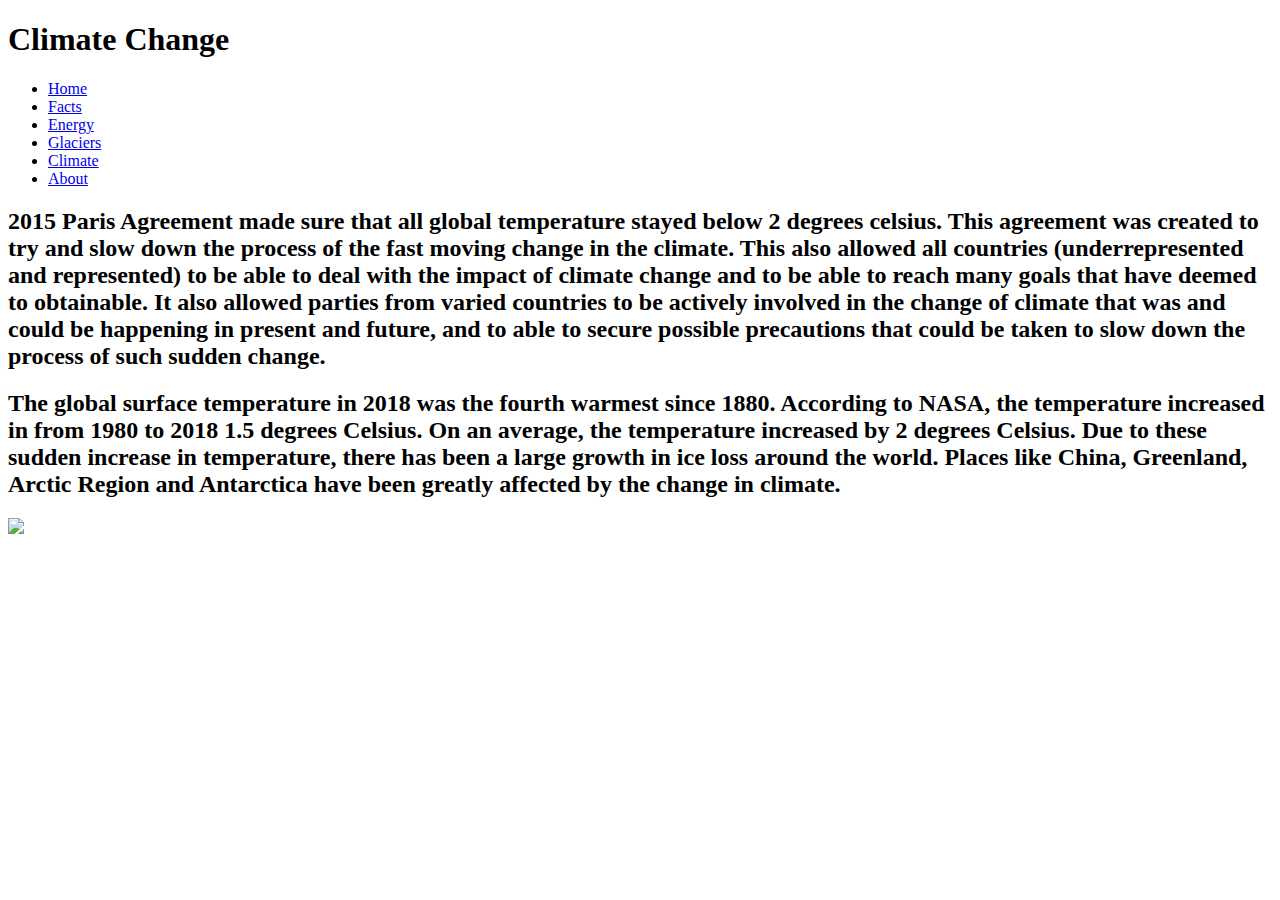
==== index.html @ fac19e08 "Create index.html" ====
<!DOCTYPE html>
<html> 
<head>
<meta name="viewport" content="width=device-width, initial-scale=1">
<title>Climate Change</title>
<link rel="stylesheet" href="index.css">
<script src="script.js"></script>
</head>
<body>
  <h1> Climate Change </h1>

<div class="parallax"></div>

  <nav>
   <ul>
   <li><a href="home.html">Home</a></li>
    <li><a href="facts.html">Facts</a></li>
    <li><a href="energy.html">Energy</a></li>
    <li><a href="glaciers.html">Glaciers</a></li>
    <li><a href="climate.html">Climate</a></li>
    <li><a href="about.html">About</a></li>
  </ul>
 </nav>
  
  <h2>2015 Paris Agreement made sure that all global temperature stayed below 2 degrees celsius. This agreement was created to try and slow down the process of the fast moving change in the climate. This also allowed all countries (underrepresented and represented) to be able to deal with the impact of climate change and to be able to reach many goals that have deemed to obtainable. It also allowed parties from varied countries to be actively involved in the change of climate that was and could be happening in present and future, and to able to secure possible precautions that could be taken to slow down the process of such sudden change.</h2>


  <h2>The global surface temperature in 2018 was the fourth warmest since 1880. According to NASA, the temperature increased in from 1980 to 2018 1.5 degrees Celsius. On an average, the temperature increased by 2 degrees Celsius. Due to these sudden increase in temperature, there has been a large growth in ice loss around the world. Places like China, Greenland, Arctic Region and Antarctica have been greatly affected by the change in climate.</h2>
  
  
<img src = "https://media.whatsyourimpact.org/infographics/climate-change-effects-storms.png">
</body>
</html>
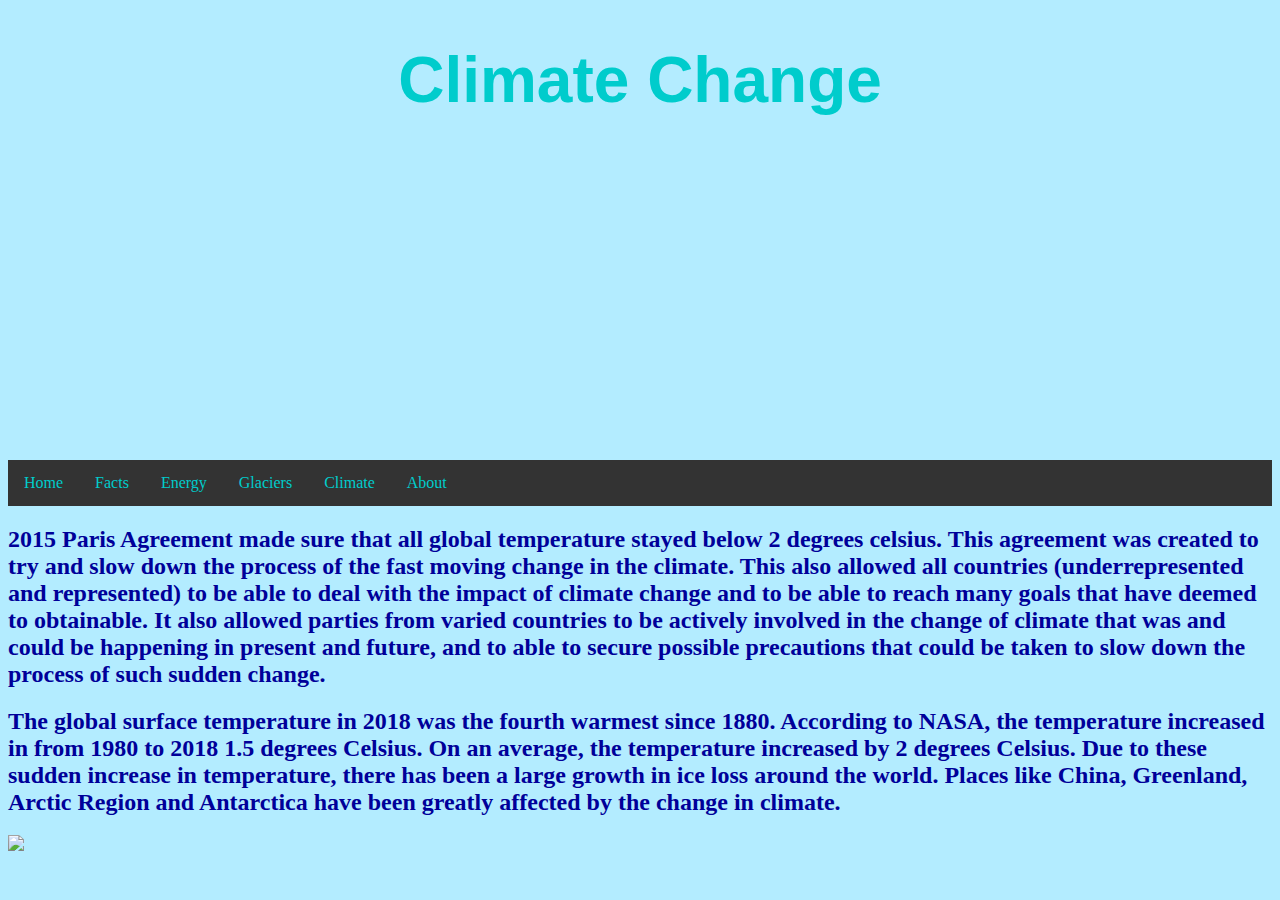
==== commit aae50aa2: "Update index.html" ====
--- a/index.html
+++ b/index.html
@@ -3,7 +3,7 @@
 <head>
 <meta name="viewport" content="width=device-width, initial-scale=1">
 <title>Climate Change</title>
-<link rel="stylesheet" href="index.css">
+<link rel="stylesheet" href="style.css">
 <script src="script.js"></script>
 </head>
 <body>
--- a/style.css
+++ b/style.css
@@ -0,0 +1,59 @@
+.parallax {
+  
+  background-image: url(https://media.wired.com/photos/5a729f25234aa351bd9b5a75/master/pass/Guides_GlobalWarming.jpg);
+
+  min-height: 300px; 
+
+  background-attachment: fixed;
+  background-position: center;
+  background-repeat: no-repeat;
+  background-size: cover;
+}
+
+body {background-color:#b3ecff}
+h1 {color:#00cccc; 
+    font-family:Impact, Charcoal, sans-serif; 
+    font-size:4em;
+    text-align:center;
+    }
+
+h2 {color:#000099}
+
+h3 {color:white}
+
+ul {
+  list-style-type: none; 
+  margin: 0;
+  padding: 0;
+  overflow: hidden;
+  background-color: #333;
+}
+
+li {
+  float: left;
+}
+
+li a {
+  display: block;
+  color: #00cccc;
+  text-align: center;
+  padding: 14px 16px;
+  text-decoration: none;
+}
+
+li a:hover {
+  background-color: white;
+}
+
+#up {background-image: url(https://davidsuzuki.org/wp-content/uploads/2017/10/top-10-ways-to-help-fight-climate-change.jpg)}
+
+#fact {background-image: url(https://www.nationofchange.org/wp-content/uploads/2018/11/Broadcast_TV_Networks_and_Climate_Change.png)}
+
+#en {background-image: url(https://tedideas.files.wordpress.com/2017/11/featured_art_climate_change_istock.jpg?w=750)}
+
+#glac {background-image: url(http://science.sciencemag.org/content/sci/356/6337/495.1/F1.large.jpg?width=800&height=600&carousel=1)}
+
+#clime {background-image: url(https://www.pnas.org/content/pnas/115/33/8232/F1.large.jpg)}
+
+
+
